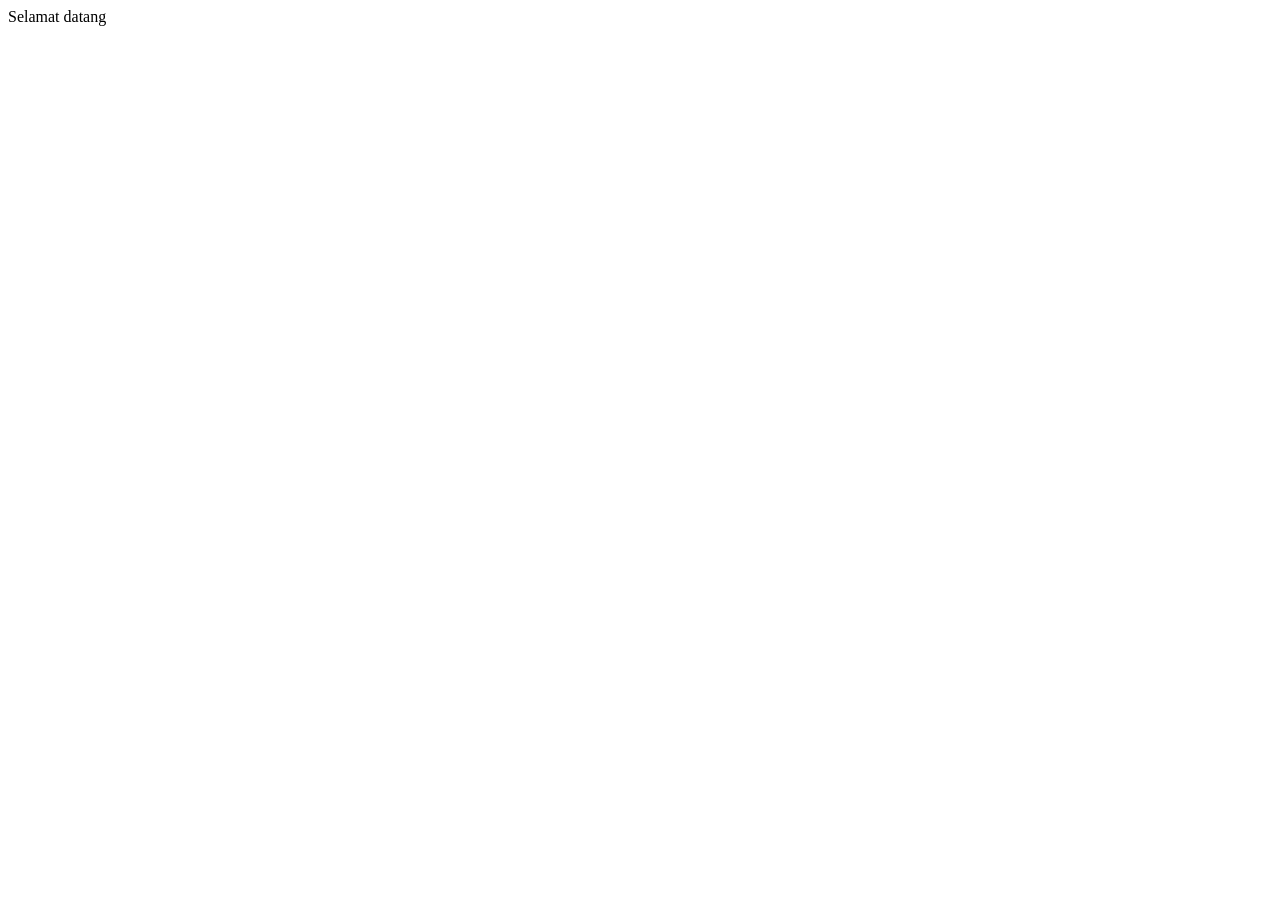
==== index.html @ fca1a75a "Create index.html" ====
<!DOCTYPE html>
<html lang="en">
<head>
    <meta charset="UTF-8">
    <meta name="viewport" content="width=device-width, 
    initial-scale=1.0">
    <title>Document</title>
</head>
<body>
    Selamat datang
</body>
</html>
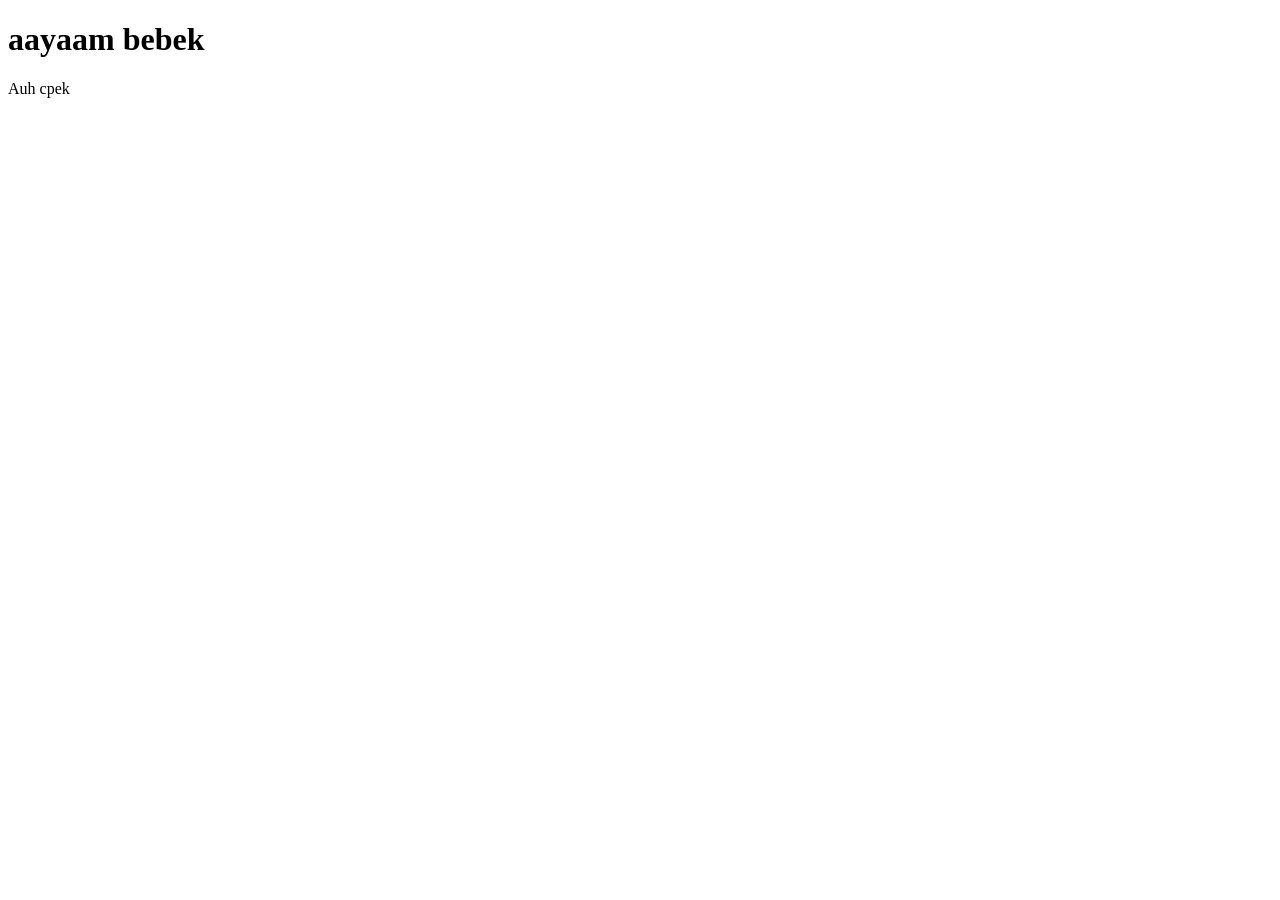
==== commit a91062cc: "Menambahkan h1 dan paragraf" ====
--- a/index.html
+++ b/index.html
@@ -4,9 +4,11 @@
     <meta charset="UTF-8">
     <meta name="viewport" content="width=device-width, 
     initial-scale=1.0">
-    <title>Document</title>
+    <title>Ayam</title>
 </head>
-<body>
-    Selamat datang
+<body> 
+<!-- tag heading: h1 sd h6 -->
+    <h1>aayaam bebek</h1>
+    <p>Auh cpek</p>
 </body>
 </html>
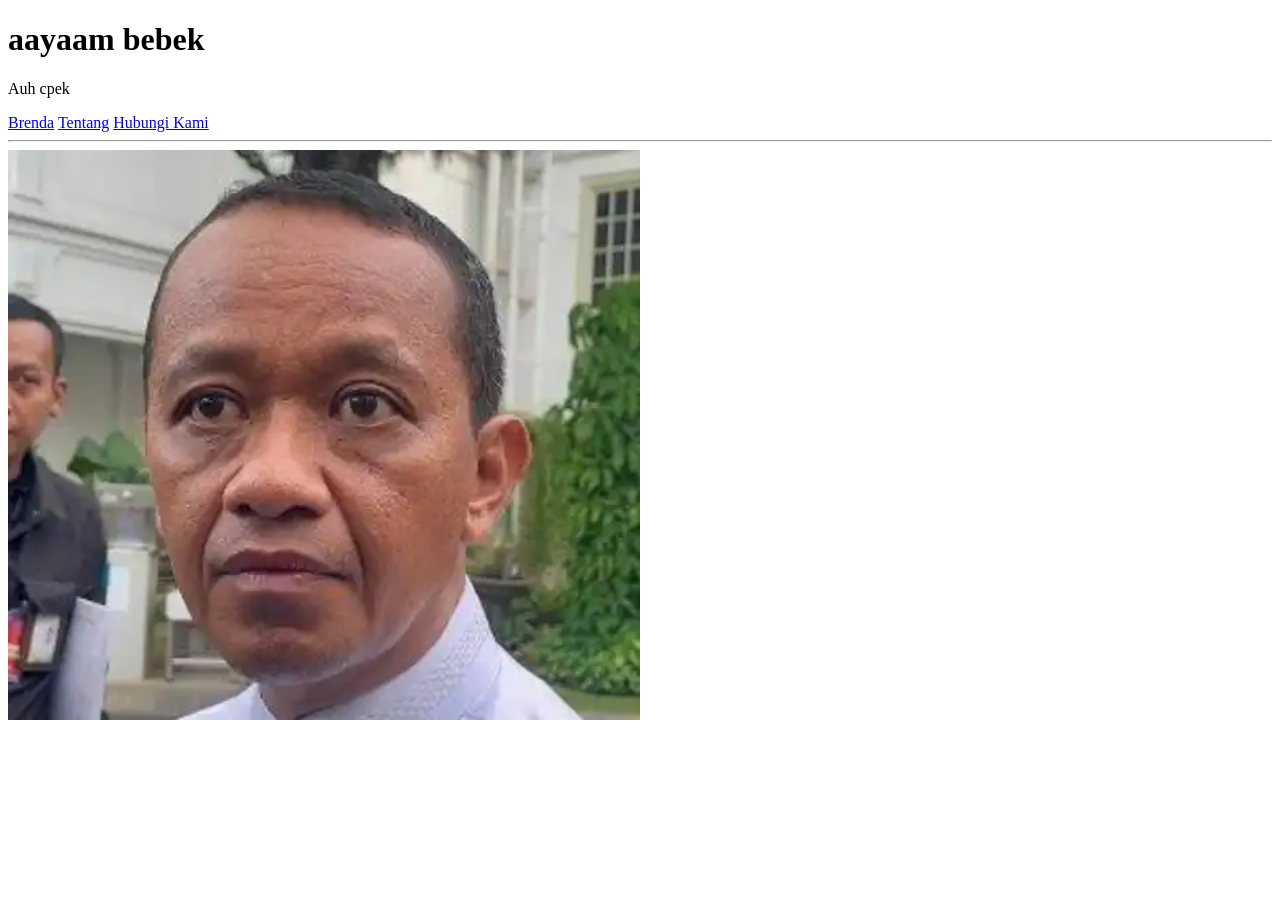
==== commit ef991911: "menambahkan benner tentang dan hubungi" ====
--- a/index.html
+++ b/index.html
@@ -10,5 +10,16 @@
 <!-- tag heading: h1 sd h6 -->
     <h1>aayaam bebek</h1>
     <p>Auh cpek</p>
+    <!-- ini komenter tidak tampilkan pada browser -->
+
+    <!-- Hyper link -->
+    <a href="index.html">Brenda</a>
+    <a href="tentang.html">Tentang</a>
+    <a href="hubungi.html">Hubungi Kami</a>
+
+    <hr>
+
+    <!-- image -->
+     <img src="images/image.png" alt="images.png" width="50%"
 </body>
 </html>
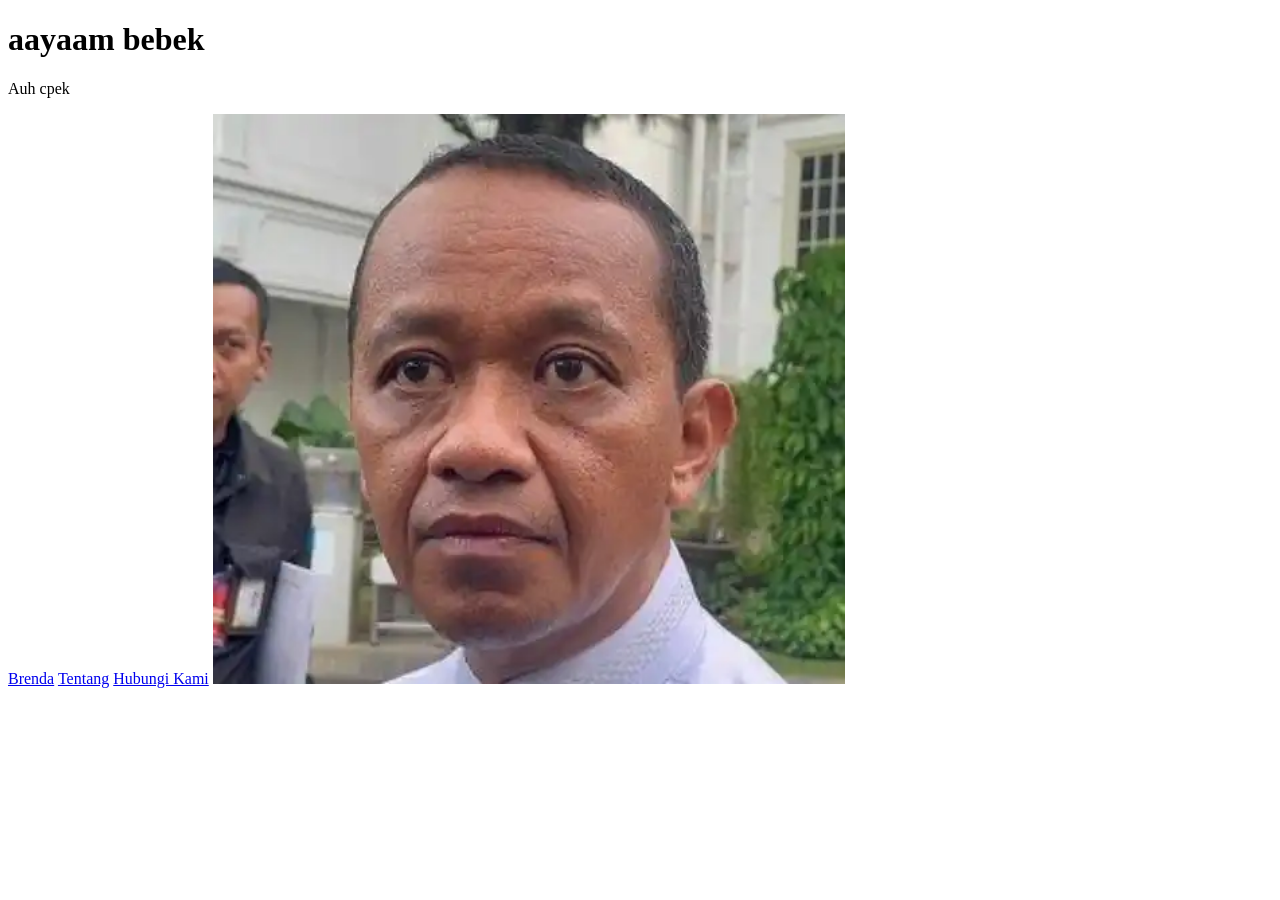
==== commit 4015f00a: "yang baru" ====
--- a/index.html
+++ b/index.html
@@ -14,10 +14,8 @@
 
     <!-- Hyper link -->
     <a href="index.html">Brenda</a>
-    <a href="tentang.html">Tentang</a>
+    <a href="Tentang.html">Tentang</a>
     <a href="hubungi.html">Hubungi Kami</a>
-
-    <hr>
 
     <!-- image -->
      <img src="images/image.png" alt="images.png" width="50%"
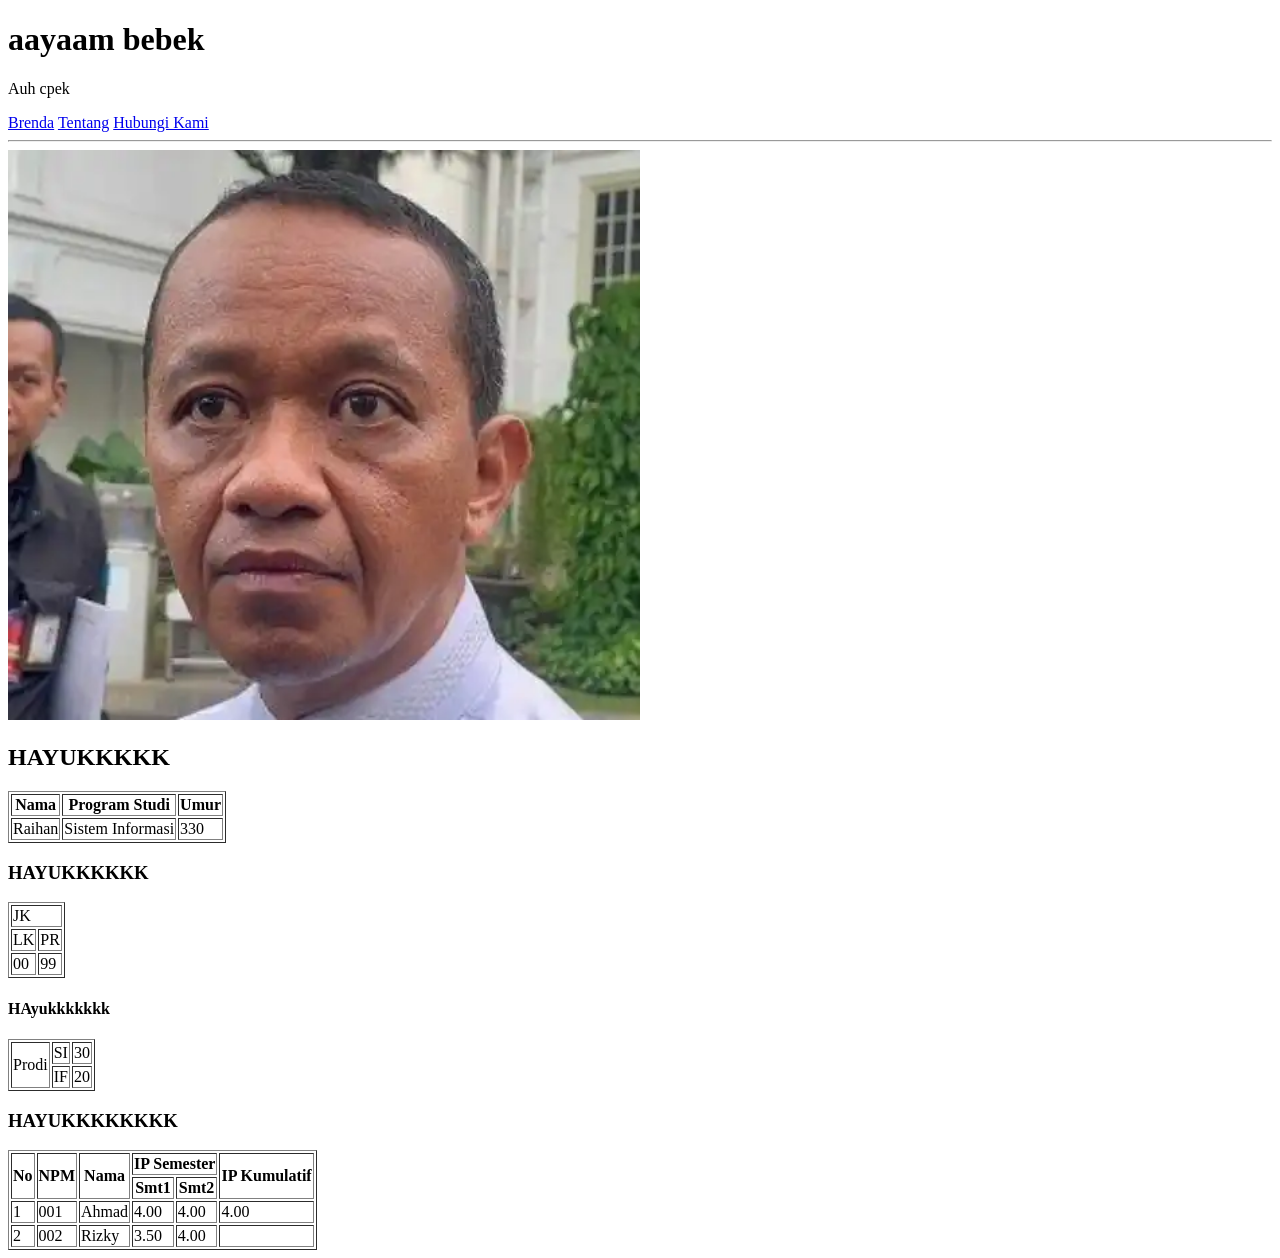
==== commit 3b9fa1e8: "Tambah tabel dan form" ====
--- a/index.html
+++ b/index.html
@@ -17,7 +17,95 @@
     <a href="Tentang.html">Tentang</a>
     <a href="hubungi.html">Hubungi Kami</a>
 
+    <hr>
+
     <!-- image -->
-     <img src="images/image.png" alt="images.png" width="50%"
+     <img src="images/image.png" alt="images.png" width="50%">
+
+    <!-- tabel -->
+    <h2>HAYUKKKKK</h2>
+      <table border="1">
+        <!-- baris -->
+         <tr>
+          <!-- kolom -->
+           <th>
+            Nama
+           </th>
+           <th>
+            Program Studi
+           </th>
+           <th>
+            Umur
+           </th>
+         </tr>
+         <tr>
+          <td>Raihan</td>
+          <td>Sistem Informasi</td>
+          <td>330</td>
+         </tr>
+      </table>
+      <!-- Table colspan -->
+       <h3>HAYUKKKKKK</h3>
+       <table border="1">
+        <!-- Baris 1 -->
+         <tr>
+            <td colspan="2">JK</td>
+         </tr>
+         <!-- Baris 2 -->
+          <tr>
+              <td>LK</td>
+              <td>PR</td>
+        </tr>
+        <!-- Baris 3 -->
+         <tr>
+            <td>00</td>
+            <td>99</td>
+         </tr>
+       </table>
+       <!-- Table Respown -->
+        <h4>HAyukkkkkkk</h4>
+        <table border="1">
+            <!-- Baris 1 -->
+             <tr>
+                <td rowspan="2">Prodi</td>
+                <td>SI</td>
+                <td>30</td>
+             </tr>
+             <!-- Baris 2 -->
+              <tr>
+                <td>IF</td>
+                <td>20</td>
+              </tr>
+        </table>
+        <!-- Yang baru -->
+         <h3>HAYUKKKKKKKK</h3>
+         <table border="1">
+            <tr>
+                <th rowspan="2">No</th>
+                <th rowspan="2">NPM</th>
+                <th rowspan="2">Nama</th>
+                <th colspan="2">IP Semester</th>
+                <th rowspan="2">IP Kumulatif</th>
+            </tr>
+            <tr>
+                <th>Smt1</th>
+                <th>Smt2</th>
+            </tr>
+                <td>1</td>
+                <td>001</td>
+                <td>Ahmad</td>
+                <td>4.00</td>
+                <td>4.00</td>
+                <td>4.00</td>
+            </tr>
+            <tr>
+                <td>2</td>
+                <td>002</td>
+                <td>Rizky</td>
+                <td>3.50</td>
+                <td>4.00</td>
+                <td></td>
+            </tr>
+        </table>
 </body>
 </html>
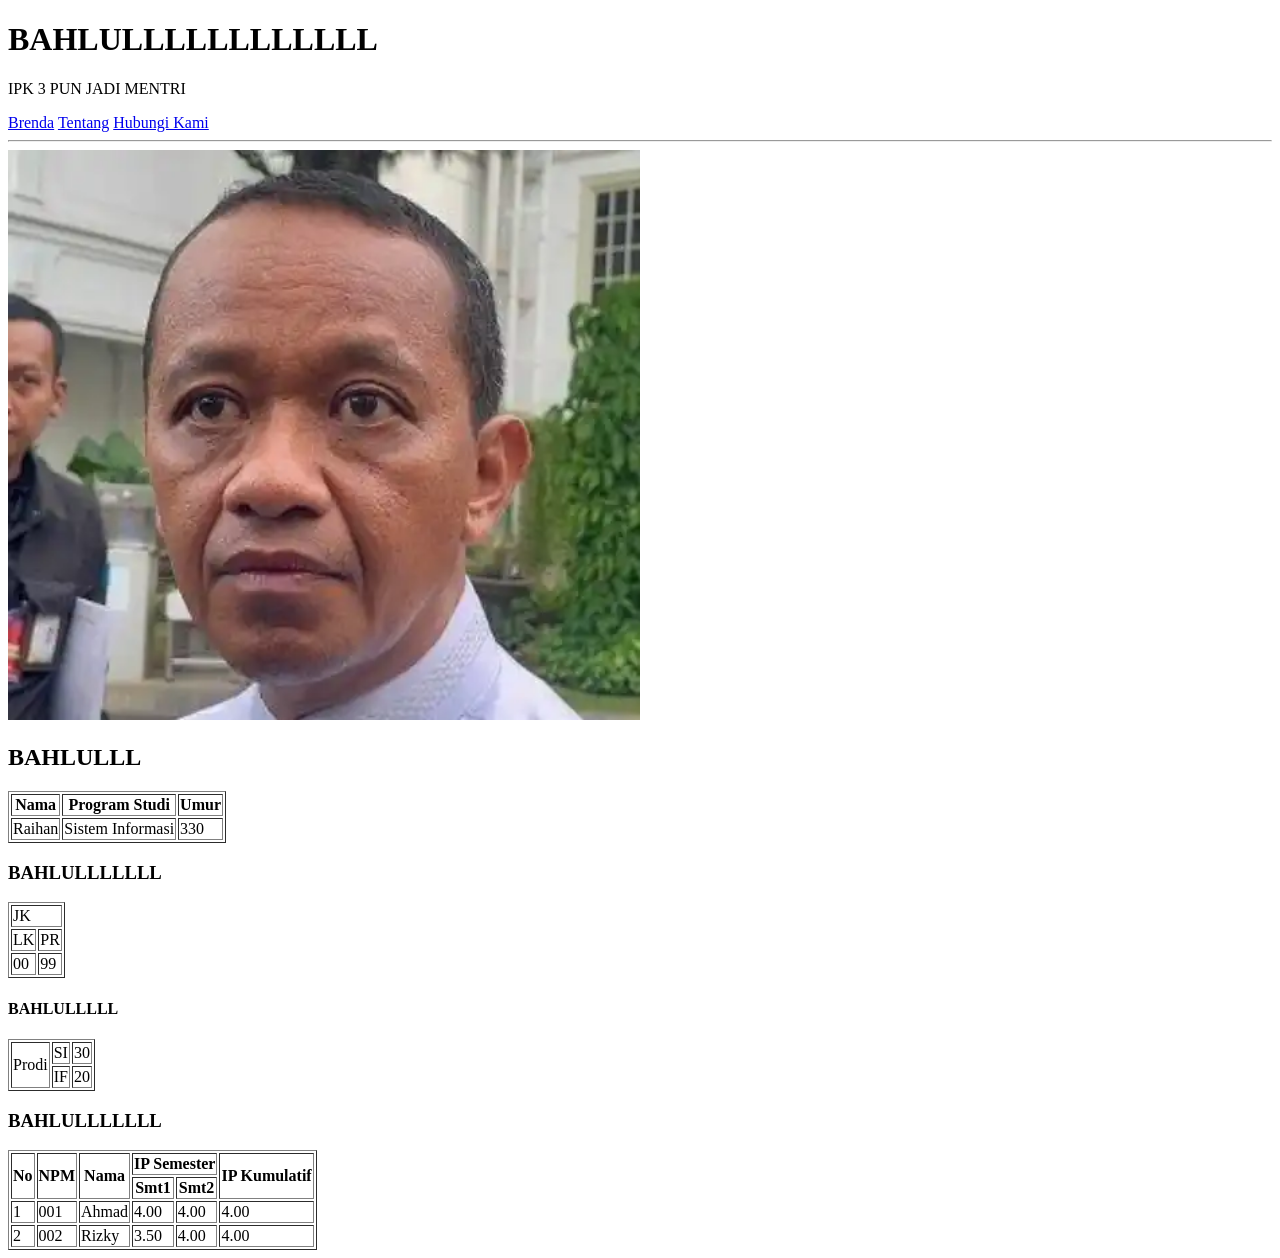
==== commit 6df13f05: "style css" ====
--- a/index.html
+++ b/index.html
@@ -4,12 +4,13 @@
     <meta charset="UTF-8">
     <meta name="viewport" content="width=device-width, 
     initial-scale=1.0">
-    <title>Ayam</title>
+    <title>BAHLIL</title>
+    <link rel="stylesheet" href="css/styl.css">
 </head>
 <body> 
 <!-- tag heading: h1 sd h6 -->
-    <h1>aayaam bebek</h1>
-    <p>Auh cpek</p>
+    <h1>BAHLULLLLLLLLLLLL</h1>
+    <p class="bg-warning txt-black txt-center p-1 m-1">IPK 3 PUN JADI MENTRI</p>
     <!-- ini komenter tidak tampilkan pada browser -->
 
     <!-- Hyper link -->
@@ -23,7 +24,7 @@
      <img src="images/image.png" alt="images.png" width="50%">
 
     <!-- tabel -->
-    <h2>HAYUKKKKK</h2>
+    <h2>BAHLULLL</h2>
       <table border="1">
         <!-- baris -->
          <tr>
@@ -45,7 +46,7 @@
          </tr>
       </table>
       <!-- Table colspan -->
-       <h3>HAYUKKKKKK</h3>
+       <h3>BAHLULLLLLLL</h3>
        <table border="1">
         <!-- Baris 1 -->
          <tr>
@@ -63,7 +64,7 @@
          </tr>
        </table>
        <!-- Table Respown -->
-        <h4>HAyukkkkkkk</h4>
+        <h4>BAHLULLLLL</h4>
         <table border="1">
             <!-- Baris 1 -->
              <tr>
@@ -78,7 +79,7 @@
               </tr>
         </table>
         <!-- Yang baru -->
-         <h3>HAYUKKKKKKKK</h3>
+         <h3>BAHLULLLLLLL</h3>
          <table border="1">
             <tr>
                 <th rowspan="2">No</th>
@@ -104,7 +105,7 @@
                 <td>Rizky</td>
                 <td>3.50</td>
                 <td>4.00</td>
-                <td></td>
+                <td>4.00</td>
             </tr>
         </table>
 </body>
